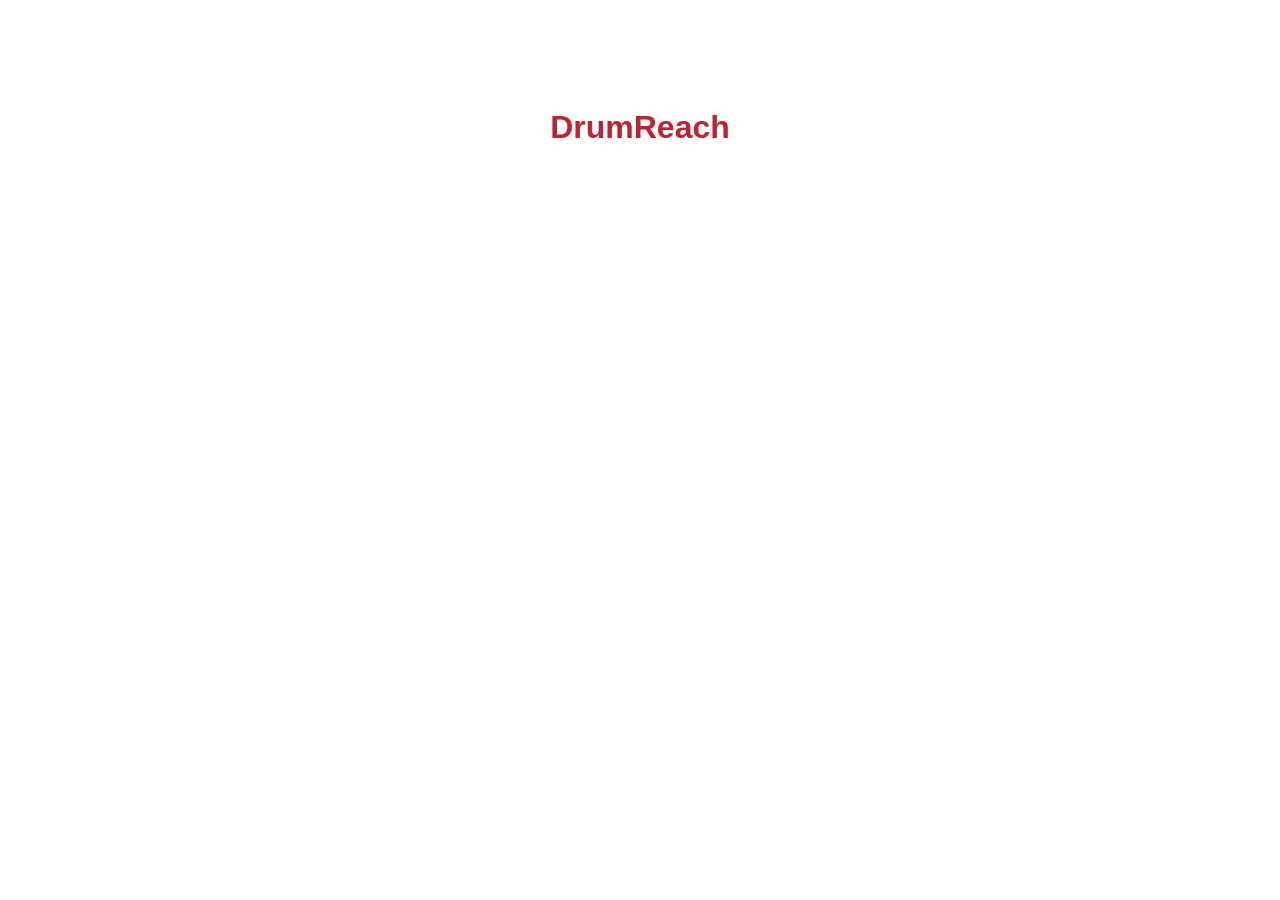
==== index.html @ 58d013b4 "DrumReach preview pages" ====
<!doctype html><html><head><meta charset="utf-8"><meta name="robots" content="noindex,nofollow"><title>DrumReach</title></head><body style="font-family:Arial;text-align:center;padding:80px;color:#B92533"><h1>DrumReach</h1></body></html>
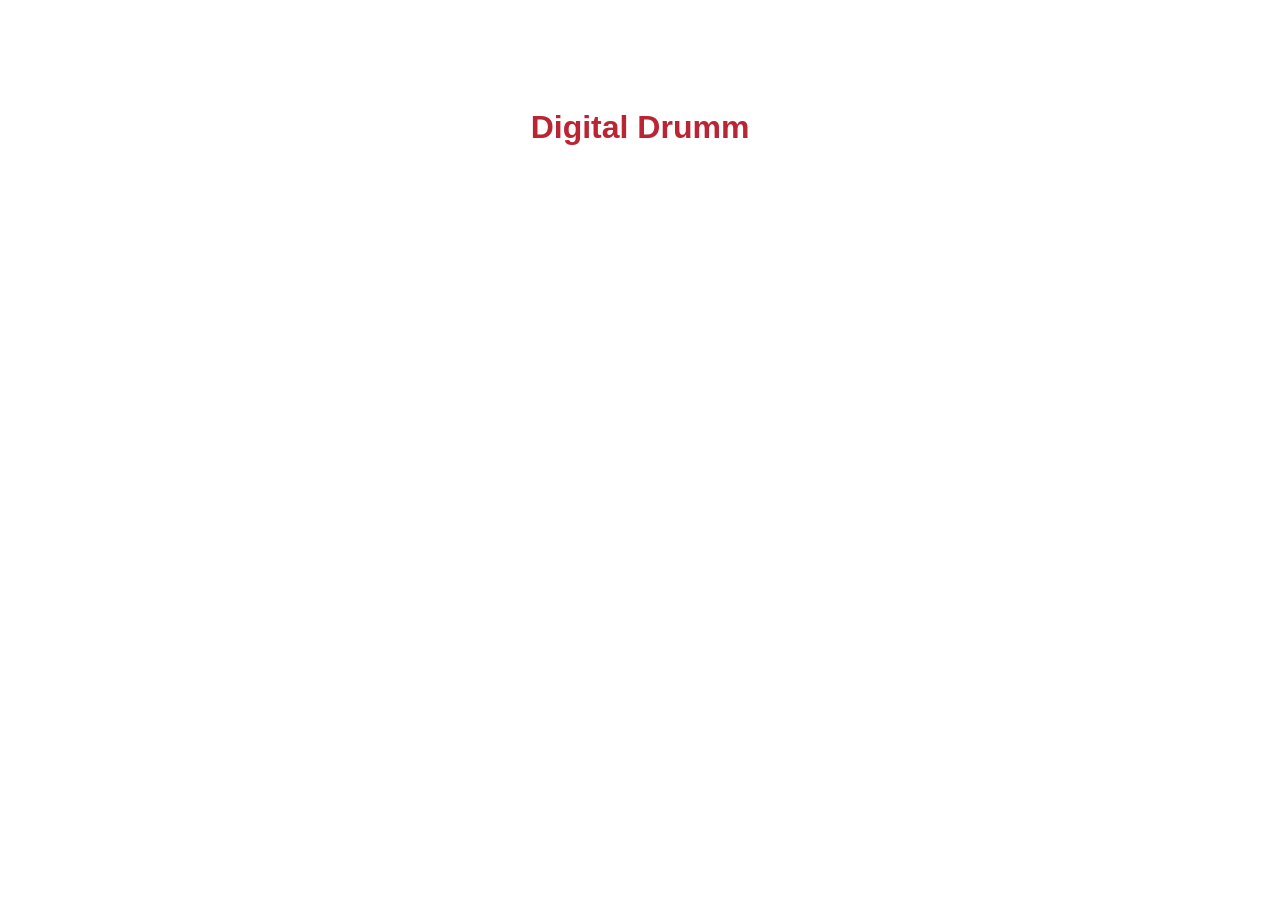
==== commit f94c426c: "Rebrand DrumReach and Process Power to Digital Drumm Replace visible brand text across the GitHub Pa" ====
--- a/index.html
+++ b/index.html
@@ -1 +1 @@
-<!doctype html><html><head><meta charset="utf-8"><meta name="robots" content="noindex,nofollow"><title>DrumReach</title></head><body style="font-family:Arial;text-align:center;padding:80px;color:#B92533"><h1>DrumReach</h1></body></html>+<!doctype html><html><head><meta charset="utf-8"><meta name="robots" content="noindex,nofollow"><title>Digital Drumm</title></head><body style="font-family:Arial;text-align:center;padding:80px;color:#B92533"><h1>Digital Drumm</h1></body></html>
